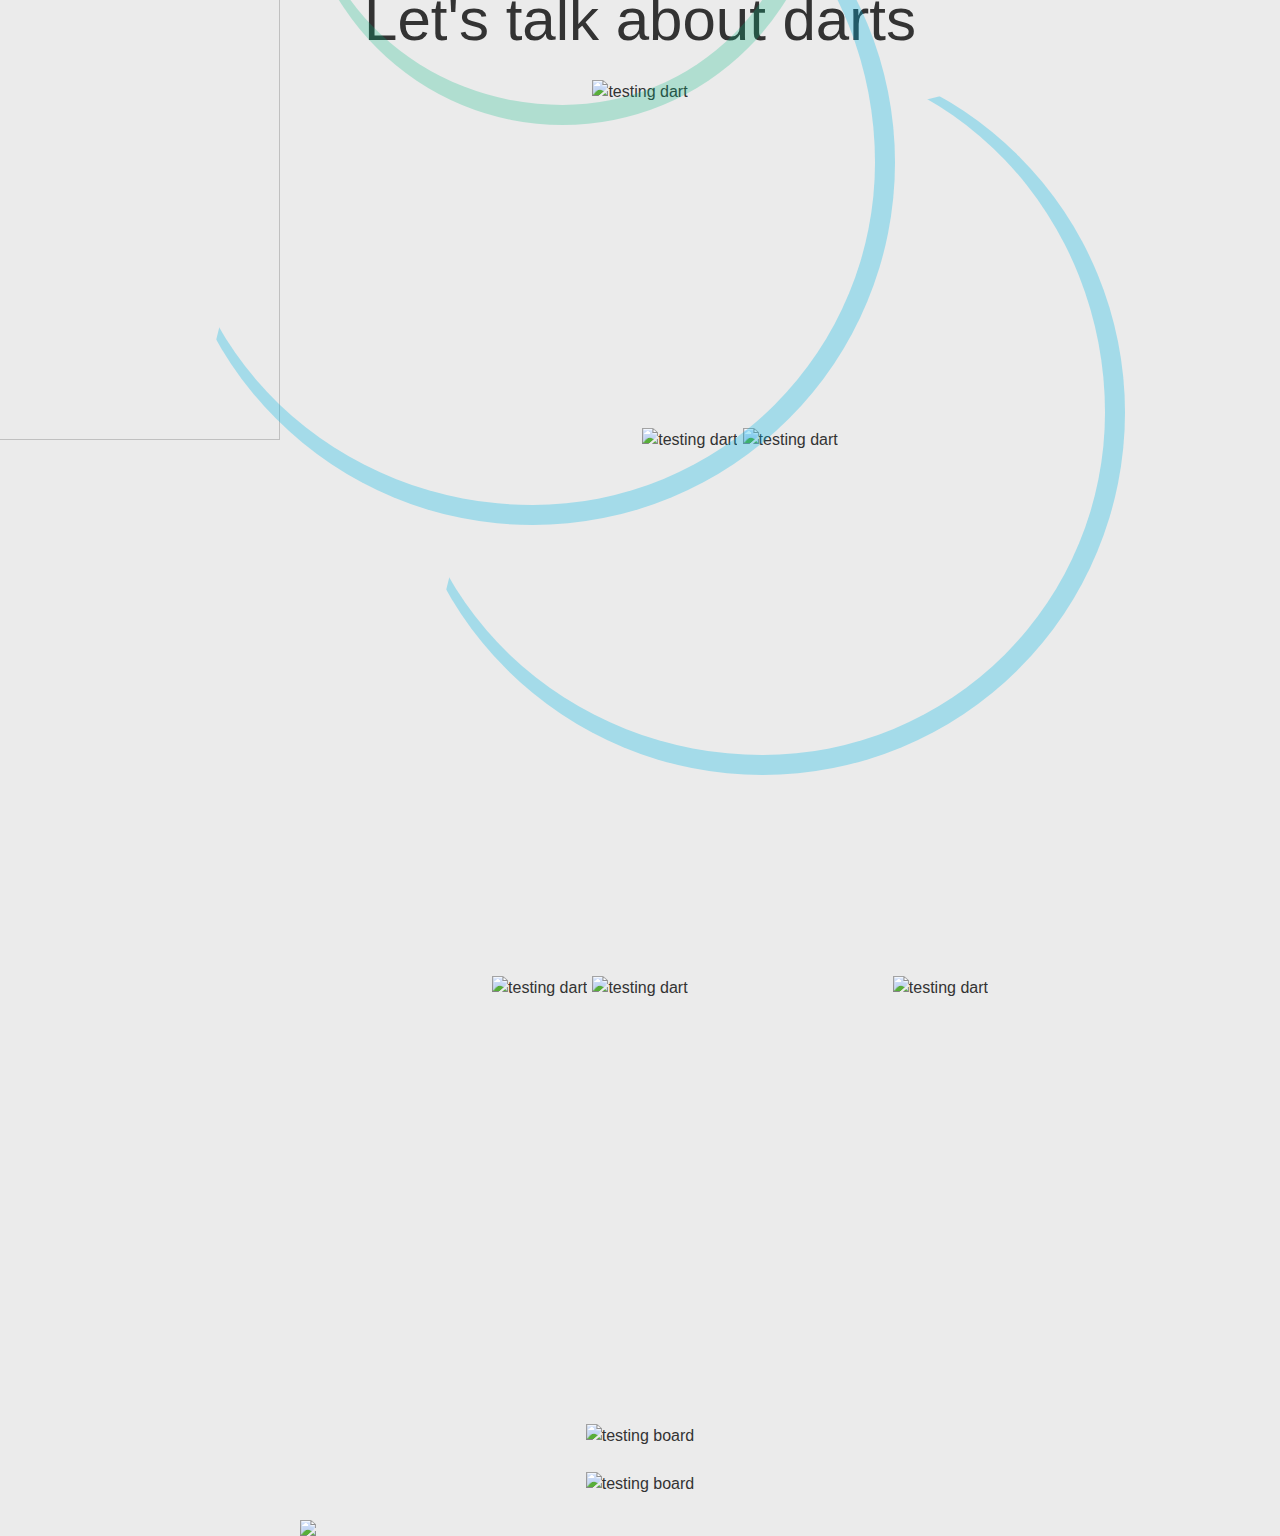
==== example/index.html @ 8661e863 "New slide" ====
<!doctype html>
<html>
	<head>
		<title>Impress.Dart Tutorial</title>
		<meta http-equiv="Content-Type" content="text/html; charset=UTF-8">	
		<link href="styles.css" rel="stylesheet" />
	</head>
	<body>
		<div id="impress">
			<div class="no-support-message">
				Your browser doesn't support impress.dart.  Try Chrome or Safari.
			</div>
			
			<div class="step" data-x="0" data-y="0">
			<div width="300" height="300" style="font-size: 60px;">Let's talk about darts</div><br><br>
			<img src="dart2.png" alt="testing dart"/>
			</div>
			
			<div class="step" data-x="1000" data-y="0">
			<img src="dart2.png" alt="testing dart" style="margin-bottom: 200px;margin-top: 100px; margin-left: 200px;"/>
	                <img src="dart2.png" alt="testing dart" style="margin-top: 300px; margin-left: -200px;"/>
			</div>

  		        <div class="step" data-x="2500" data-y="0">
			<img src="dart2.png" alt="testing dart" style="margin-bottom: 200px;margin-top: 100px; margin-left: 200px;"/>
	                <img src="dart2.png" alt="testing dart" style="margin-bottom: 400px;margin-top: 150px; margin-left: -400px;"/>
	                <img src="dart2.png" alt="testing dart" style="margin-top: 300px; margin-left: -200px;"/>
			</div>

			<div class="step" data-x="4500" data-y="0" data-rotate-y="-90" data-scale="0.5">
			<img src="tdart.png" alt="testing board" />
			</div>

  	                <div class="step" data-x="6500" data-y="0" data-rotate-y="-90" data-scale="0.5">
			<img src="Dartboard2.png" alt="testing board" />
			</div>


			<div class="step" data-x="4500" data-y="1500" data-rotate-y="0">
			<img src="queenstower.png" height="640" width="480" style="position: absolute; top: -200px; left : -200px"/>
			<center>
			<div width="300" height="300" style="font-size: 60px;top: -300px;left: 400;position: absolute;">
			To make Darts even more exciting<br><br><br>The Imperialists present:<br><br><br>Impress.dart			
			</div>
			<div class="ball1" style="left: 400px; top: 50px;"></div>
			</center>
			</div>	

  	                <div class="step" data-x="3000" data-y="1500" data-rotate-y="0" data-scale="0.7">
			<center>
                        <div class="ball1"></div><div class="ball2"></div>
			<div width="300" height="300" style="font-size: 60px;top: -200px;left: 100;position: absolute;">Be amazed by the latest<br><br>
			CSS3 and HTML5 features<br><br>brought to life by DART</div>
			<center><img src="googledart.png" class="googleDart"/><center>
			</center>
			</div>
	
		</div>
	    <script type="application/dart" src="../dart/impress.dart"></script>
	    <script src="http://dart.googlecode.com/svn/branches/bleeding_edge/dart/client/dart.js"></script>
	</body>
</html>
---- example/styles.css ----
.no-support-message { display:none; }
.impress-not-supported .no-support-message { display:block; }

/* additional styles just to make things look a bit nicer */
body { background:#EBEBEB; font:16px/24px "HelveticaNeue-Light", "Helvetica Neue Light", "Helvetica Neue", Helvetica, Arial, "Lucida Grande", sans-serif; color:#333; }
.step { width:940px; margin:0 auto 24px auto; text-align:center; }

.ball2 {
	background-color: rgba(0,0,0,0);
	border:20px solid rgba(0,183,129,0.25);
	opacity:.95;
	border-top:5px solid rgba(0,0,0,0);
	border-left:5px solid rgba(0,0,0,0);
	border-radius:500px;
	box-shadow: 70 0 30px #2187e7; 
	width:500px;
	height:500px;
	margin:0 auto;
	position:absolute;
	top:-400px;
	left:300px;
	-moz-animation:spinoff 9s infinite linear;
	-webkit-animation:spinoff 9s infinite linear;
	opacity: 20;
}
.ball1 {
	background-color: rgba(0,0,0,0);
	border:20px solid rgba(0,183,229,0.3);
	opacity:.95;
	border-top:5px solid rgba(0,0,0,0);
	border-left:5px solid rgba(0,0,0,0);
	border-radius:700px;
	box-shadow: 30 0 70px #2187e7; 
	width:700px;
	height:700px;
	margin:0 auto;
	position:absolute;
	top:-200px;
	-moz-animation:spinoff 10s infinite linear;
	-webkit-animation:spinoff 10s infinite linear;
	opacity: 20;
}
.googleDart {
	-moz-animation:spin 10s infinite linear;
	-webkit-animation:spin 10s infinite linear;
	position:absolute;
	left: 300px;
	opacity: 40;
}
@-moz-keyframes spin {
	0% { -moz-transform:rotate(0deg); }
	100% { -moz-transform:rotate(360deg); }
}
@-webkit-keyframes spin {
	0% { -webkit-transform:rotate(0deg); }
	100% { -webkit-transform:rotate(360deg); }
}
@-moz-keyframes spinoff {
	0% { -moz-transform:rotate(0deg); }
	100% { -moz-transform:rotate(-360deg); }
}
@-webkit-keyframes spinoff {
	0% { -webkit-transform:rotate(0deg); }
	100% { -webkit-transform:rotate(-360deg); }
}
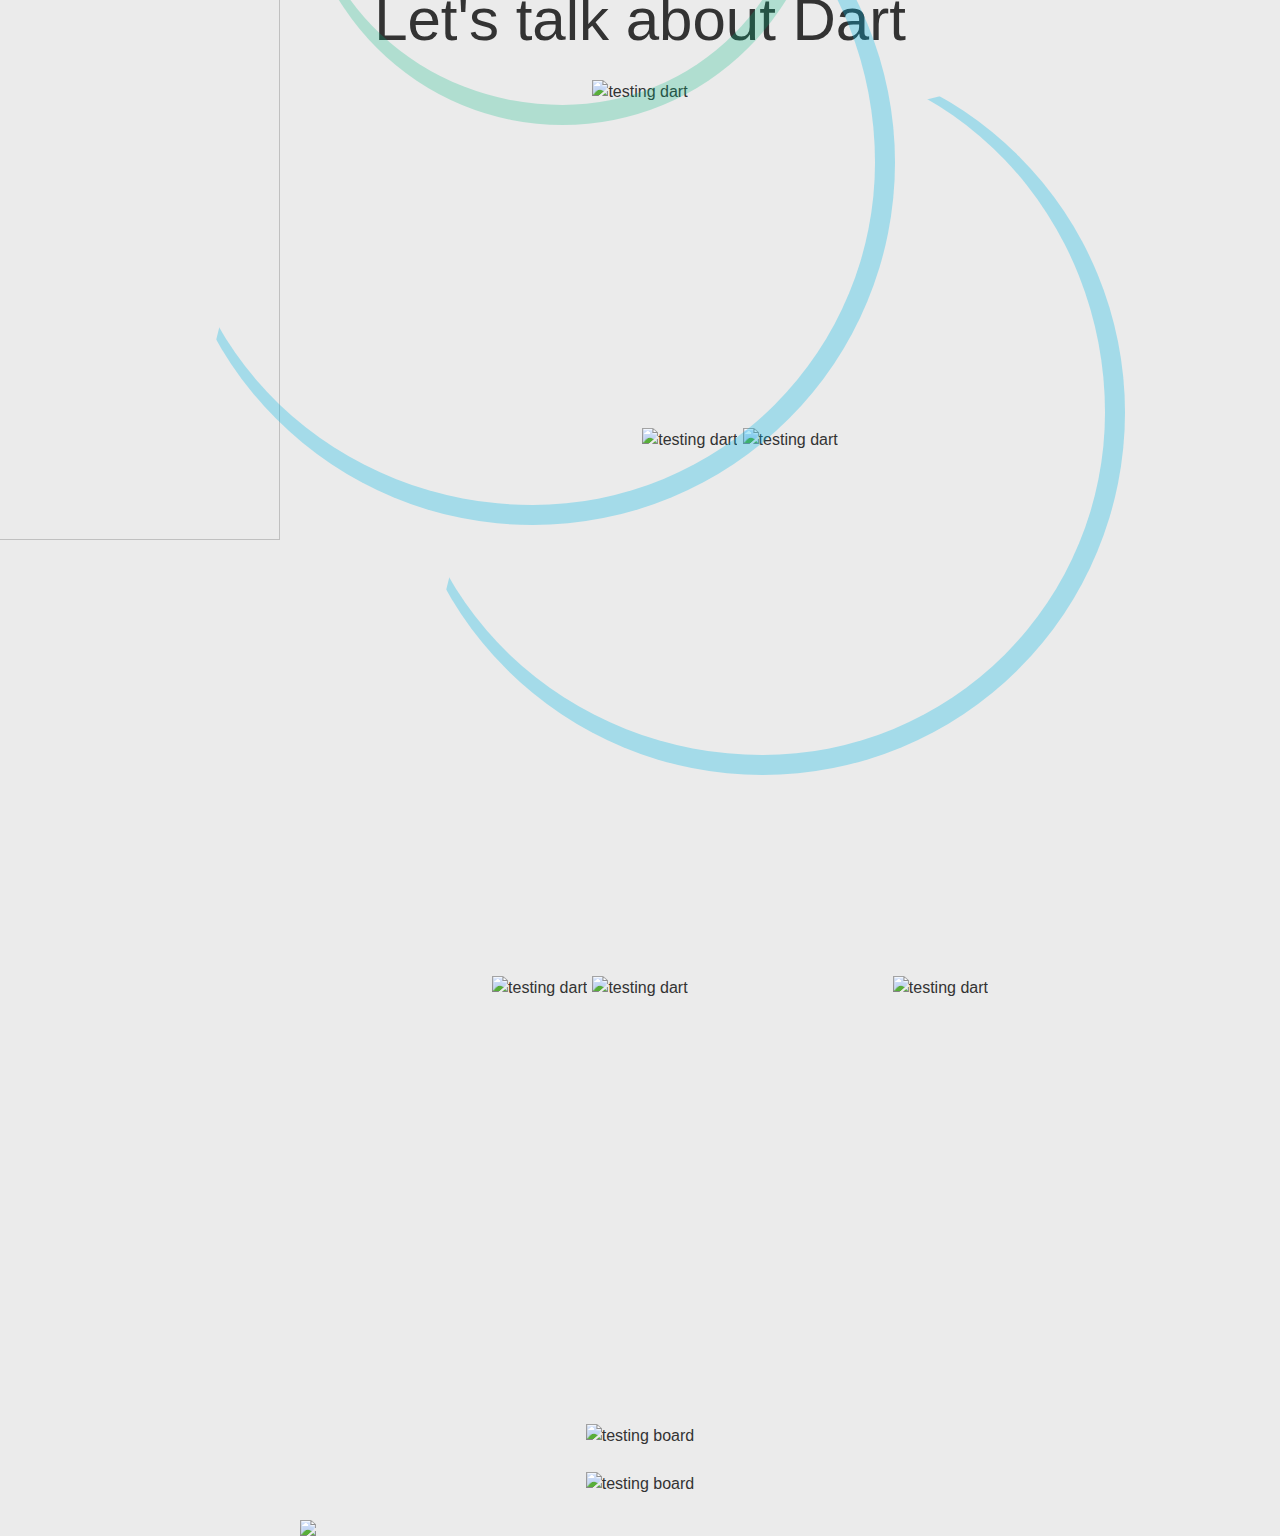
==== commit 41290cf8: "Spell-check and sanitise presentation" ====
--- a/example/index.html
+++ b/example/index.html
@@ -1,62 +1,60 @@
 <!doctype html>
 <html>
-	<head>
-		<title>Impress.Dart Tutorial</title>
-		<meta http-equiv="Content-Type" content="text/html; charset=UTF-8">	
-		<link href="styles.css" rel="stylesheet" />
-	</head>
-	<body>
-		<div id="impress">
-			<div class="no-support-message">
-				Your browser doesn't support impress.dart.  Try Chrome or Safari.
-			</div>
-			
-			<div class="step" data-x="0" data-y="0">
-			<div width="300" height="300" style="font-size: 60px;">Let's talk about darts</div><br><br>
-			<img src="dart2.png" alt="testing dart"/>
-			</div>
-			
-			<div class="step" data-x="1000" data-y="0">
-			<img src="dart2.png" alt="testing dart" style="margin-bottom: 200px;margin-top: 100px; margin-left: 200px;"/>
-	                <img src="dart2.png" alt="testing dart" style="margin-top: 300px; margin-left: -200px;"/>
-			</div>
+  <head>
+    <title>impress.dart Tutorial</title>
+    <meta http-equiv="Content-Type" content="text/html; charset=UTF-8">
+    <link href="styles.css" rel="stylesheet" />
+  </head>
+  <body>
+    <div id="impress">
+      <div class="no-support-message">
+        Your browser doesn't support impress.dart.  Try Chrome or Safari.
+      </div>
 
-  		        <div class="step" data-x="2500" data-y="0">
-			<img src="dart2.png" alt="testing dart" style="margin-bottom: 200px;margin-top: 100px; margin-left: 200px;"/>
-	                <img src="dart2.png" alt="testing dart" style="margin-bottom: 400px;margin-top: 150px; margin-left: -400px;"/>
-	                <img src="dart2.png" alt="testing dart" style="margin-top: 300px; margin-left: -200px;"/>
-			</div>
+      <div class="step" data-x="0" data-y="0">
+        <div width="300" height="300" style="font-size: 60px;">Let's talk about Dart</div><br><br>
+        <img src="dart2.png" alt="testing dart"/>
+      </div>
 
-			<div class="step" data-x="4500" data-y="0" data-rotate-y="-90" data-scale="0.5">
-			<img src="tdart.png" alt="testing board" />
-			</div>
+      <div class="step" data-x="1000" data-y="0">
+        <img src="dart2.png" alt="testing dart" style="margin-bottom: 200px;margin-top: 100px; margin-left: 200px;"/>
+        <img src="dart2.png" alt="testing dart" style="margin-top: 300px; margin-left: -200px;"/>
+      </div>
 
-  	                <div class="step" data-x="6500" data-y="0" data-rotate-y="-90" data-scale="0.5">
-			<img src="Dartboard2.png" alt="testing board" />
-			</div>
+      <div class="step" data-x="2500" data-y="0">
+        <img src="dart2.png" alt="testing dart" style="margin-bottom: 200px;margin-top: 100px; margin-left: 200px;"/>
+        <img src="dart2.png" alt="testing dart" style="margin-bottom: 400px;margin-top: 150px; margin-left: -400px;"/>
+        <img src="dart2.png" alt="testing dart" style="margin-top: 300px; margin-left: -200px;"/>
+      </div>
 
+      <div class="step" data-x="4500" data-y="0" data-rotate-y="-90" data-scale="0.5">
+        <img src="tdart.png" alt="testing board" />
+      </div>
 
-			<div class="step" data-x="4500" data-y="1500" data-rotate-y="0">
-			<img src="queenstower.png" height="640" width="480" style="position: absolute; top: -200px; left : -200px"/>
-			<center>
-			<div width="300" height="300" style="font-size: 60px;top: -300px;left: 400;position: absolute;">
-			To make Darts even more exciting<br><br><br>The Imperialists present:<br><br><br>Impress.dart			
-			</div>
-			<div class="ball1" style="left: 400px; top: 50px;"></div>
-			</center>
-			</div>	
+      <div class="step" data-x="6500" data-y="0" data-rotate-y="-90" data-scale="0.5">
+        <img src="Dartboard2.png" alt="testing board" />
+      </div>
 
-  	                <div class="step" data-x="3000" data-y="1500" data-rotate-y="0" data-scale="0.7">
-			<center>
-                        <div class="ball1"></div><div class="ball2"></div>
-			<div width="300" height="300" style="font-size: 60px;top: -200px;left: 100;position: absolute;">Be amazed by the latest<br><br>
-			CSS3 and HTML5 features<br><br>brought to life by DART</div>
-			<center><img src="googledart.png" class="googleDart"/><center>
-			</center>
-			</div>
-	
-		</div>
-	    <script type="application/dart" src="../dart/impress.dart"></script>
-	    <script src="http://dart.googlecode.com/svn/branches/bleeding_edge/dart/client/dart.js"></script>
-	</body>
+      <div class="step" data-x="4500" data-y="1500" data-rotate-y="0">
+        <img src="queenstower.png" height="640" width="480" style="position: absolute; top: -100px; left : -200px"/>
+        <center>
+          <div width="300" height="300" style="font-size: 60px;top: -300px;left: 400;position: absolute;">
+            To make Dart even more exciting<br><br><br>The Imperialists present:<br><br><br>impress.dart
+          </div>
+          <div class="ball1" style="left: 400px; top: 50px;"></div>
+        </center>
+      </div>
+
+      <div class="step" data-x="3000" data-y="1500" data-rotate-y="0" data-scale="0.7">
+        <div class="ball1"></div>
+        <div class="ball2"></div>
+        <div width="300" height="300" style="font-size: 60px;top: -200px;left: 100;position: absolute;">Be amazed by the latest<br><br>
+          CSS3 and HTML5 features<br><br>brought to life by Dart</div>
+        <center><img src="googledart.png" class="googleDart"/><center>
+      </div>
+
+    </div>
+    <script type="application/dart" src="../dart/impress.dart"></script>
+    <script src="http://dart.googlecode.com/svn/branches/bleeding_edge/dart/client/dart.js"></script>
+  </body>
 </html>
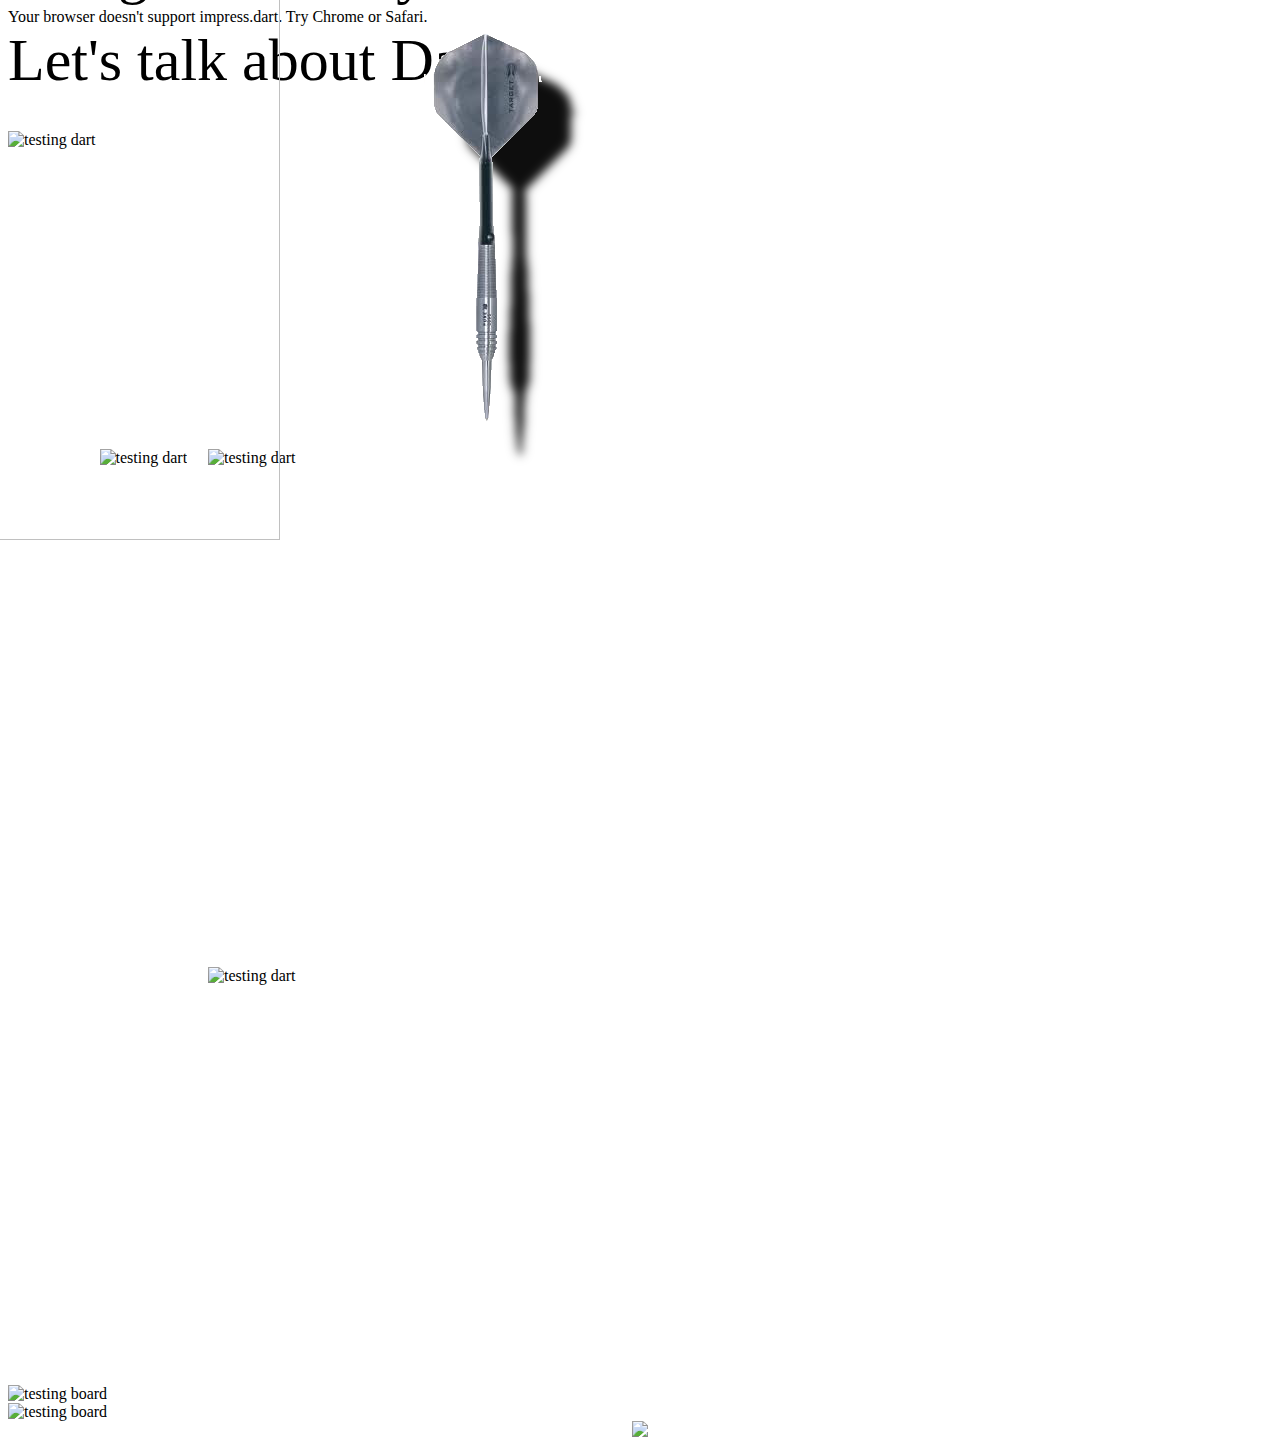
==== commit 9437eb82: "Welcome to the Dart side" ====
--- a/example/index.html
+++ b/example/index.html
@@ -3,7 +3,7 @@
   <head>
     <title>impress.dart Tutorial</title>
     <meta http-equiv="Content-Type" content="text/html; charset=UTF-8">
-    <link href="styles.css" rel="stylesheet" />
+    <link href="../css/impress-demo.css" rel="stylesheet" />
   </head>
   <body>
     <div id="impress">
@@ -39,7 +39,7 @@
         <img src="queenstower.png" height="640" width="480" style="position: absolute; top: -100px; left : -200px"/>
         <center>
           <div width="300" height="300" style="font-size: 60px;top: -300px;left: 400;position: absolute;">
-            To make Dart even more exciting<br><br><br>The Imperialists present:<br><br><br>impress.dart
+            To make Dart even more exciting<br>The Imperialists present:<br>impress.dart
           </div>
           <div class="ball1" style="left: 400px; top: 50px;"></div>
         </center>
@@ -48,9 +48,19 @@
       <div class="step" data-x="3000" data-y="1500" data-rotate-y="0" data-scale="0.7">
         <div class="ball1"></div>
         <div class="ball2"></div>
-        <div width="300" height="300" style="font-size: 60px;top: -200px;left: 100;position: absolute;">Be amazed by the latest<br><br>
-          CSS3 and HTML5 features<br><br>brought to life by Dart</div>
-        <center><img src="googledart.png" class="googleDart"/><center>
+        <div width="300" height="300" style="font-size: 60px;top: -200px;left: 100;position: absolute;">Be amazed by the latest<br>
+          CSS3 and HTML5 features<br>brought to life by Dart</div>
+        <center><div><img src="googledart.png" class="googleDart"/></div><center>
+      </div>
+
+      <div class="step" data-x="1500" data-y="1500" data-rotate-y="0">
+        <center>
+          <div width="300" height="300" style="font-size: 60px;top: -300px;left: 400;position: absolute;">
+            Thanks! And welcome to the <strong>Dart side</strong>...
+          </div>
+          <div class="ball2" style="left: 240px; top: -50px;"></div>
+          <img src="dartside.png" height="450" width="250" style="position: absolute; top: 20px; left : 360px"/>
+        </center>
       </div>
 
     </div>
